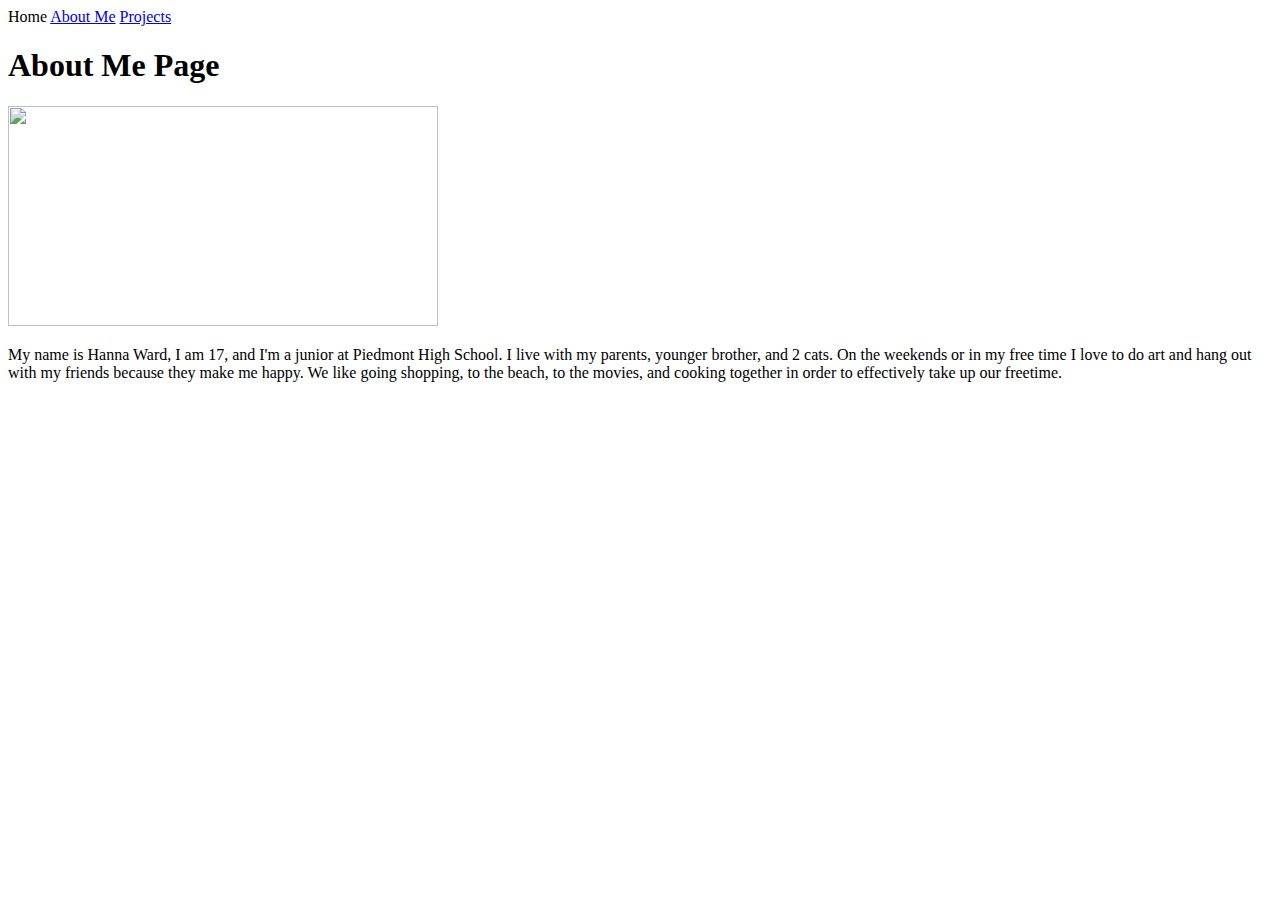
==== aboutme.html @ 2276dec0 "Add files via upload" ====
<!DOCTYPE html>

<html lang="en">
  <head>
    <title>About Me Page</title>
    <link rel="stylesheet" href="style.css">
  </head>
  <div class = "topnav">
      <a herf = "homepage.html">Home</a>
      <a class = "active" href = "aboutme.html">About Me</a>
      <a href = "projects.html"> Projects</a>
    </div>
  <body class="b">
    <h1>About Me Page</h1>
    <img src = "https://codehs.com/uploads/87fdf656d7b8e3efb80cc43eccaa3f22"
    width="430"
    height="220">
    <p class="p">My name is Hanna Ward, I am 17, and I'm a junior at Piedmont High School. I live with my parents, younger brother, and 2 cats. On the weekends or in my free time I love to do art and hang out with my friends because they make me happy. We like going shopping, to the beach, to the movies, and cooking together in order to effectively take up our freetime. 
    </p>	
  </body>
</html>
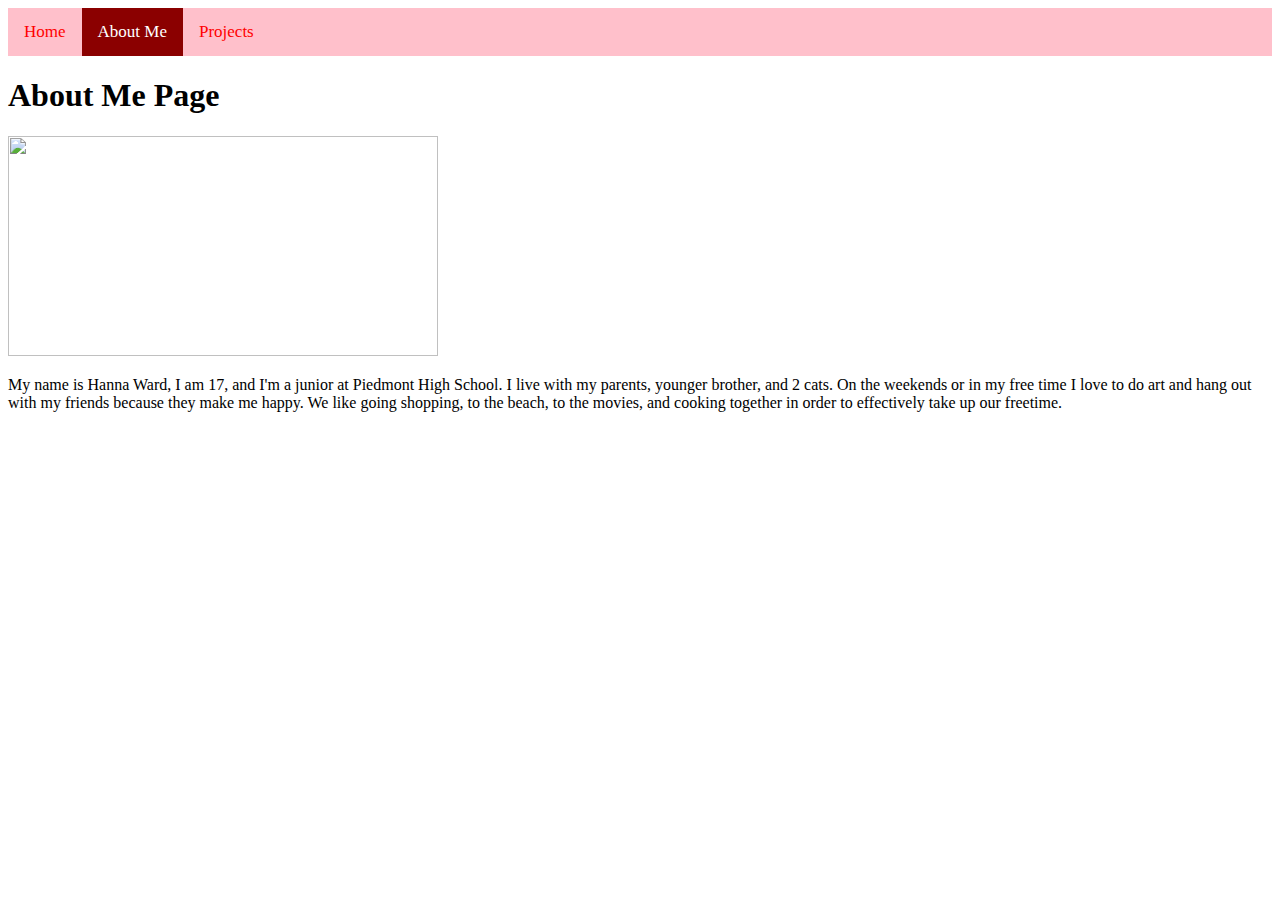
==== commit f8710f84: "Update aboutme.html" ====
--- a/aboutme.html
+++ b/aboutme.html
@@ -5,8 +5,8 @@
     <title>About Me Page</title>
     <link rel="stylesheet" href="style.css">
   </head>
-  <div class = "topnav">
-      <a herf = "homepage.html">Home</a>
+ <div class = "topnav">
+      <a href = "homepage.html">Home</a>
       <a class = "active" href = "aboutme.html">About Me</a>
       <a href = "projects.html"> Projects</a>
     </div>
@@ -18,4 +18,4 @@
     <p class="p">My name is Hanna Ward, I am 17, and I'm a junior at Piedmont High School. I live with my parents, younger brother, and 2 cats. On the weekends or in my free time I love to do art and hang out with my friends because they make me happy. We like going shopping, to the beach, to the movies, and cooking together in order to effectively take up our freetime. 
     </p>	
   </body>
-</html>+</html>
--- a/style.css
+++ b/style.css
@@ -0,0 +1,52 @@
+.h1Class{
+	font-family: garamond;
+	color: maroon;
+	font-size : "30px";
+}
+
+.bodyClass {
+	background-color: pink;
+}
+
+.pClass {
+	color: teal;
+}
+
+.mClass {
+	color: green;
+}
+
+.hClass {
+	color: red;
+}
+
+.topnav {
+  background-color: pink;
+  overflow: hidden;
+}
+
+.topnav a {
+  float: left;
+  color: red;
+  text-align: center;
+  padding: 14px 16px;
+  text-decoration: none;
+  font-size: 17px;
+}
+
+.topnav a:hover {
+  background-color: red;
+  color: purple;
+}
+
+.topnav a.active {
+  background-color: darkred;
+  color: white;
+}
+
+.avatar {
+  vertical-align: middle;
+  width: 400px;
+  height: 200px;
+  border-radius: 50%;
+}